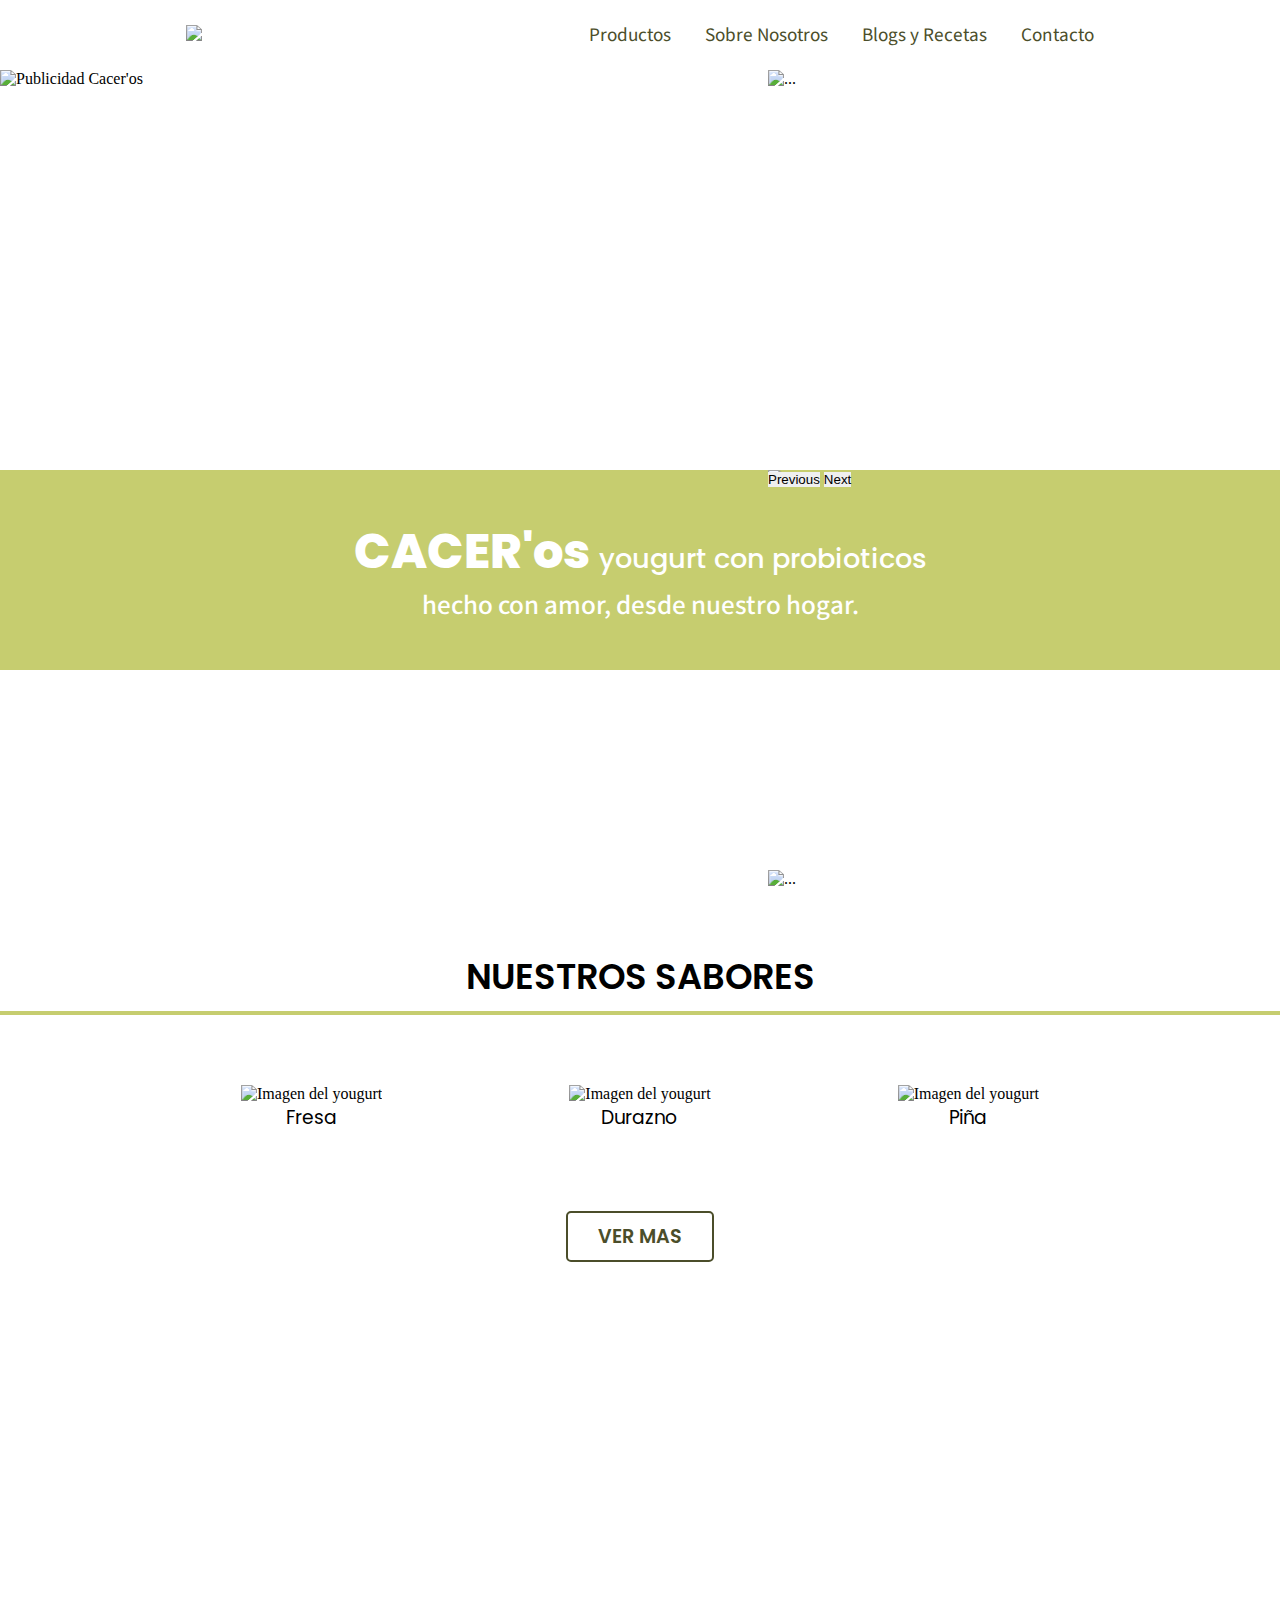
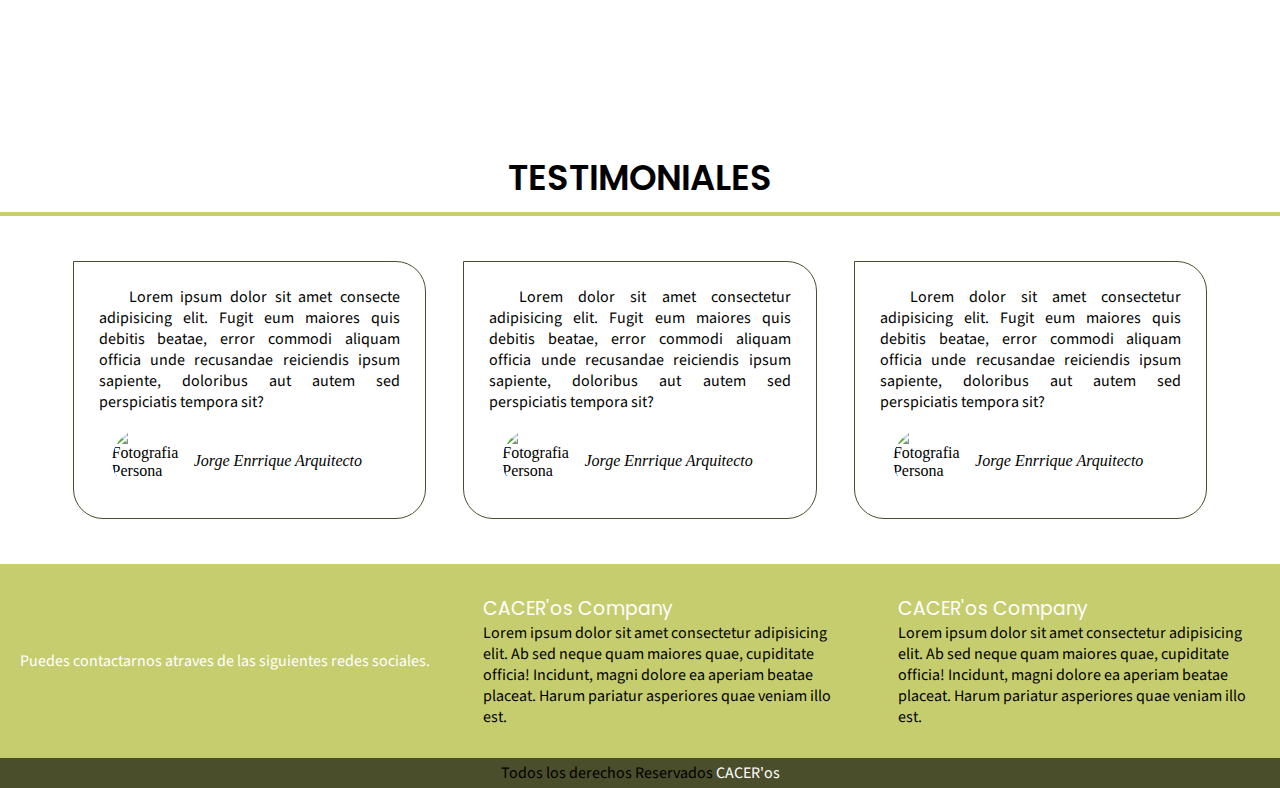
==== index.html @ 79ee0398 "Logo navegador google" ====
<!DOCTYPE html>
<html lang="en">
  <head>
    <meta charset="UTF-8" />
    <meta http-equiv="X-UA-Compatible" content="IE=edge" />
    <meta name="viewport" content="width=device-width, initial-scale=1.0" />
    <title>CACER'os</title>
    <link rel="shortcut icon" href="https://res.cloudinary.com/dahz5phaf/image/upload/v1678383815/Logo-peque%C3%B1o_ym9ly6.jpg" />
    <link rel="stylesheet" href="./css/styles.css" />
    <link
      href="https://cdn.jsdelivr.net/npm/bootstrap@5.3.0-alpha1/dist/css/bootstrap.min.css"
      rel="stylesheet"
      integrity="sha384-GLhlTQ8iRABdZLl6O3oVMWSktQOp6b7In1Zl3/Jr59b6EGGoI1aFkw7cmDA6j6gD"
      crossorigin="anonymous"
    />
  </head>
  <body>
    <div class="contenedor-total">
      <header class="navbar-contenedor">
        <div class="logo contenedor">
          <a href="/index.html"><img src="https://res.cloudinary.com/dahz5phaf/image/upload/v1678366861/Logo_Black_uasogm.png" /></a>
        </div>
        <div class="navbar contenedor">
          <nav>
            <!--Menu que se despliega horizontalmente-->
            <a href="./paginas/productos.html">Productos</a>
            <a href="./paginas/nosotros.html">Sobre Nosotros</a>
            <a href="./paginas/blog-recetas.html">Blogs y Recetas</a>
            <a href="#contacto">Contacto</a>
          </nav>
          <div class="hamburguesa">
            <!--Tres rayas que aparecen cuando la pantalla es menor a 768px-->
            <a href="#" id="menu_on">
              <span></span>
              <span></span>
              <span></span>
            </a>
          </div>
        </div>
      </header>
      <nav class="menu-lateral">
        <!--Menu que se despliega lateralmente al oprimir el menu de hamburguesa-->
        <ul>
          <li><a href="./paginas/productos.html">Productos</a></li>
          <li><a href="./paginas/nosotros.html">Sobre Nosotros</a></li>
          <li><a href="./paginas/blog-recetas.html">Blogs y Recetas</a></li>
          <li><a href="#contacto">Contacto</a></li>
        </ul>
      </nav>
      <!-- Esta por fuera para que se pueda hubicar detras del nav pero por encima del inicio -->
      <div class="inicio">
        <img src="https://res.cloudinary.com/dahz5phaf/image/upload/v1678370451/inici-img-1_c479tb.jpg" alt="Publicidad Cacer'os" />
        <div id="carouselExample" class="carousel slide">
          <div class="carousel-inner">
            <div class="carousel-item active">
              <img
                src="https://img.freepik.com/foto-gratis/tazon-granola-avena-yogur-mora-fresca-fresas-kiwi-menta-nueces-tablero-roca-negra-desayuno-saludable-copie-espacio-concepto-menu-desayuno-saludable_1150-45641.jpg"
                class="d-block w-100"
                alt="..."
              />
            </div>
            <div class="carousel-item">
              <img
                src="https://encrypted-tbn0.gstatic.com/images?q=tbn:ANd9GcQv_GWxetoHvzIK-EUEcLW_6fh8Q-e97J2COA&usqp=CAU"
                class="d-block w-100"
                alt="..."
              />
            </div>
            <div class="carousel-item">
              <img
                src="https://encrypted-tbn0.gstatic.com/images?q=tbn:ANd9GcSEeJstXxqxB_6m5NV0XXlMXWeISp_EiItJzA&usqp=CAU"
                class="d-block w-100"
                alt="..."
              />
            </div>
          </div>
          <button
            class="carousel-control-prev"
            type="button"
            data-bs-target="#carouselExample"
            data-bs-slide="prev"
          >
            <span class="carousel-control-prev-icon" aria-hidden="true"></span>
            <span class="visually-hidden">Previous</span>
          </button>
          <button
            class="carousel-control-next"
            type="button"
            data-bs-target="#carouselExample"
            data-bs-slide="next"
          >
            <span class="carousel-control-next-icon" aria-hidden="true"></span>
            <span class="visually-hidden">Next</span>
          </button>
        </div>
      </div>
      <div class="texto-inicio">
        <h1>CACER'os <span>Yougurt con Probioticos</span></h1>
        <p>Hecho con amor, desde nuestro hogar.</p>
      </div>
      <section class="frutos-secos">
        <h2>
          Diversos acompañantes para hacer de tu vida mucho mas saludable.
        </h2>
      </section>
      <main>
        <h2 class="subtitulo">Nuestros sabores</h2>
        <div class="contenedor">
          <div class="productos">
            <div class="producto">
              <img
                src="http://d2r9epyceweg5n.cloudfront.net/stores/001/151/835/products/77913376060291-2568a8a9c8d1c1858816524061590947-640-0.jpg"
                alt="Imagen del yougurt"
              />
              <h3>Fresa</h3>
            </div>
            <div class="producto">
              <img
                src="http://d2r9epyceweg5n.cloudfront.net/stores/001/151/835/products/77913376060291-2568a8a9c8d1c1858816524061590947-640-0.jpg"
                alt="Imagen del yougurt"
              />
              <h3>Durazno</h3>
            </div>
            <div class="producto">
              <img
                src="http://d2r9epyceweg5n.cloudfront.net/stores/001/151/835/products/77913376060291-2568a8a9c8d1c1858816524061590947-640-0.jpg"
                alt="Imagen del yougurt"
              />
              <h3>Piña</h3>
            </div>
          </div>
          <div class="centro">
            <button>
              <a href="#" class="boton">Ver mas</a>
            </button>
          </div>
        </div>
      </main>
      <section class="publicidad paralax">
        <div class="contenedor">
          <div class="contenido-publicidad">
            <h2>
              Diversos acompañantes para hacer de tu vida mucho mas saludable.
            </h2>
          </div>
        </div>
      </section>
      <section id="testimoniales">
        <h2 class="subtitulo">Testimoniales</h2>
        <div class="contenedor testimoniales">
          <div class="testimonial">
            <blockquote>
              <p>
                <span>Lorem </span>ipsum dolor sit amet consecte adipisicing
                elit. Fugit eum maiores quis debitis beatae, error commodi
                aliquam officia unde recusandae reiciendis ipsum sapiente,
                doloribus aut autem sed perspiciatis tempora sit?
              </p>
              <footer class="info-testimonial">
                <img
                  src="https://imagenes.elpais.com/resizer/GFEE5Y1FnIe7Z3RFG6XNO6XhhiU=/414x0/cloudfront-eu-central-1.images.arcpublishing.com/prisa/6TE7TL7D4YWZFV2TFRSGNGN6JE.jpg"
                  alt="Fotografia Persona"
                />
                <cite>Jorge Enrrique <span>Arquitecto</span></cite>
              </footer>
            </blockquote>
          </div>
          <!--Cierre del testimonial-->
          <div class="testimonial">
            <blockquote>
              <p>
                <span>Lorem </span> dolor sit amet consectetur adipisicing elit.
                Fugit eum maiores quis debitis beatae, error commodi aliquam
                officia unde recusandae reiciendis ipsum sapiente, doloribus aut
                autem sed perspiciatis tempora sit?
              </p>
              <footer class="info-testimonial">
                <img
                  src="https://imagenes.elpais.com/resizer/GFEE5Y1FnIe7Z3RFG6XNO6XhhiU=/414x0/cloudfront-eu-central-1.images.arcpublishing.com/prisa/6TE7TL7D4YWZFV2TFRSGNGN6JE.jpg"
                  alt="Fotografia Persona"
                />
                <cite>Jorge Enrrique <span>Arquitecto</span></cite>
              </footer>
            </blockquote>
          </div>
          <!--Cierre del testimonial-->
          <div class="testimonial">
            <blockquote>
              <p>
                <span>Lorem </span> dolor sit amet consectetur adipisicing elit.
                Fugit eum maiores quis debitis beatae, error commodi aliquam
                officia unde recusandae reiciendis ipsum sapiente, doloribus aut
                autem sed perspiciatis tempora sit?
              </p>
              <footer class="info-testimonial">
                <img
                  src="https://imagenes.elpais.com/resizer/GFEE5Y1FnIe7Z3RFG6XNO6XhhiU=/414x0/cloudfront-eu-central-1.images.arcpublishing.com/prisa/6TE7TL7D4YWZFV2TFRSGNGN6JE.jpg"
                  alt="Fotografia Persona"
                />
                <cite>Jorge Enrrique <span>Arquitecto</span></cite>
              </footer>
            </blockquote>
          </div>
          <!--Cierre del testimonial-->
        </div>
      </section>
      <footer id="contacto">
        <div class="contenedor-footer">
            <div class="contacto">
                <div class="texto-contacto">
                    <p>Puedes contactarnos atraves de las siguientes redes sociales.</p>
                </div>
                <div class="redes-sociales">
                    <div class="red-social">
                        <a href=""><i class="fa-brands fa-instagram"></i></a>
                    </div>
                    <div class="red-social correo">
                        <a href=""><i class="fa-regular fa-envelope"></i></a>
                    </div>
                    <div class="red-social whatssap">
                        <a href=""><i class="fa-brands fa-whatsapp"></i></a>
                    </div>
                    <div class="red-social facebook">
                        <a href=""><i class="fa-brands fa-facebook"></i></a>
                    </div>
                  </div>
            </div>
          <div class="texto">
            <h3>CACER'os Company</h3>
            <p>
              Lorem ipsum dolor sit amet consectetur adipisicing elit. Ab sed
              neque quam maiores quae, cupiditate officia! Incidunt, magni
              dolore ea aperiam beatae placeat. Harum pariatur asperiores quae
              veniam illo est.
            </p>
          </div>
          <div class="texto">
            <h3>CACER'os Company</h3>
            <p>
              Lorem ipsum dolor sit amet consectetur adipisicing elit. Ab sed
              neque quam maiores quae, cupiditate officia! Incidunt, magni
              dolore ea aperiam beatae placeat. Harum pariatur asperiores quae
              veniam illo est.
            </p>
          </div>
        </div>
      </footer>
      <div class="copyrigth">
        <p>
          Todos los derechos Reservados <span>CACER'os
            <i class="fa-regular fa-copyright"></i></span> 
        </p>
      </div>
    </div>
    <script
      src="https://kit.fontawesome.com/a4f9efcdf1.js"
      crossorigin="anonymous"
    ></script>
    <script
      src="https://cdn.jsdelivr.net/npm/bootstrap@5.3.0-alpha1/dist/js/bootstrap.bundle.min.js"
      integrity="sha384-w76AqPfDkMBDXo30jS1Sgez6pr3x5MlQ1ZAGC+nuZB+EYdgRZgiwxhTBTkF7CXvN"
      crossorigin="anonymous"
    ></script>
    <script src="./js/jquey.js"></script>
    <script src="./js/scripts.js"></script>
  </body>
</html>
---- css/styles.css ----
@import url("https://fonts.googleapis.com/css2?family=Lobster&family=Mada:wght@300;500;600&family=Poppins:wght@400;600;800&display=swap");
* {
  margin: 0;
  padding: 0;
  --principal: #C6CD6F;
  --terciario: #4B4E2A;
}
main {
  padding: 10px 0 30px 0;
}
section {
  padding: 10px 0 30px 0;
}
.contenedor-total {
  background-color: #ffffff;
  max-width: 1400px;
  margin: 0 auto;
}
h1 {
  font-family: "Poppins", sans-serif;
  font-weight: 800;
}
h2 {
  font-family: "Poppins", sans-serif;
  font-weight: 600;
}
h3 {
  font-family: "Poppins", sans-serif;
  font-weight: 400;
}
p {
  font-family: "Mada", sans-serif;
}
a {
  font-family: "Mada", sans-serif;
  font-size: 1.2rem;
}
ul,
li {
  Padding: 0;
  margin: 0;
  list-style: none;
}
button {
  background-color: none;
  border: none;
}
/* utilidades */
.contenedor {
  max-width: 73.25rem;
  margin: 0 auto;
}
@media only screen and (max-width: 768px) {
  .contenedor {
    margin: 0 20px;
  }
}
.subtitulo {
  display: flex;
  justify-content: center;
  font-size: 2.2rem;
  margin: 30px 0;
  border-bottom: 4px solid var(--principal);
  text-transform: uppercase;
  padding-bottom: 8px;
}
.boton {
  padding: 10px 30px;
  border: 2px solid var(--terciario);
  border-radius: 5px;
  background-color: #ffffff;
  font-family: "Poppins", sans-serif;
  text-transform: uppercase;
  font-weight: 600;
  text-decoration: none;
  color: var(--terciario);
  transition: all 0.25s ease;
}
.boton:hover {
  border-color: var(--principal);
  background-color: var(--principal);
  color: #ffffff;
  transition: all 0.25s ease;
}
.centro {
  display: flex;
  justify-content: center;
  padding: 30px;
}
/* Boton Hamburguesa */
.hamburguesa #menu_on {
  display: none;
  width: 30px;
  height: 20px;
  position: relative;
}
.hamburguesa #menu_on span {
  width: 100%;
  height: 4px;
  display: block;
  position: absolute;
  background: var(--terciario);
  transition: all 0.25s ease; /* Propiedades a animar | Tiempo | Tipo animación*/
  transform-origin: 0px 100%;
}
.hamburguesa #menu_on span:nth-child(2) {
  top: calc(50% - 2px);
}
.hamburguesa #menu_on span:nth-child(3) {
  bottom: 0;
}
.visible_menu span:nth-child(1) {
  transform: rotate(45deg) translate(-2px, 1px);
}
.visible_menu span:nth-child(2) {
  opacity: 0;
}
.visible_menu span:nth-child(3) {
  transform: rotate(-45deg) translate(-3px, 3px);
}
@media only screen and (max-width: 768px) {
  .hamburguesa #menu_on {
    display: inline-block;
  }
}
/* Menu lateral */
.menu-lateral {
  position: fixed;
  top: -200px; /* Escondemos nuestro menú con un valor negativo */
  bottom: 0;
  right: 0;
  width: 100%;
  height: 285px;
  padding: 85px 0 0 0;
  background: #ffffff;
  opacity: 0;
  transition: all 0.5s ease;
  font-size: 1.2em;
  overflow-y: auto;
  z-index: 1;
}
.menu-lateral ul {
    margin: 0;
    padding: 0;
}
.menu-lateral ul li a {
  margin-left: 0;
  display: block;
  text-decoration: none;
  padding: 10px 20px;
  border-bottom: 1px solid var(--terciario);
  transition: all ease 0.25s;
  color: var(--terciario);
  text-align: center;
}
.menu-lateral ul li:first-child {
  border-top: 1px solid var(--terciario);
}
.menu-lateral ul li a:hover {
  background-color: var(--principal);
  color: rgba(255, 255, 255, 1);
  border-bottom-color: var(--terciario);
}
.visible_menu .menu-lateral {
  top: 0;
  opacity: 1;
}
.visible_menu #content {
  transform: translatey(260px);
}
/* Header */
.navbar-contenedor {
  display: flex;
  justify-content: space-between;
  align-items: center;
  position: fixed;
  width: 100%;
  max-width: 1400px;
  height: 70px;
  background-color: #ffffff;
  z-index: 2;
  top: 0;
  left: auto;
}
.logo img {
  max-height: 40px;
}
.navbar a {
  position: relative;
  margin: 0 15px;
  color: var(--terciario);
  text-decoration: none;
  transition: color 0.3s ease-in-out;
}
.navbar a::before {
  content: "";
  position: absolute;
  top: 100%;
  width: 100%;
  height: 3px;
  background-color: var(--principal);
  transform: scaleX(0);
  transition: transform 0.3s ease-in-out;
}
.navbar a:hover::before {
  transform: scaleX(1);
}
.navbar a:last-child {
  margin-right: 0;
}
@media only screen and (max-width: 768px) {
  .navbar a {
    display: none;
  }
  .navbar a::before {
    width: 0%;
    height: 30px;
  }
}
/* Inicio */
.inicio {
  padding-top: 70px;
  width: 100%;
  height: 100%;
  display: flex;
  flex-direction: column;
  z-index: -1;
}
.inicio img{
  flex: 0 0 60%;
  max-height: 400px;
  object-fit: cover;
}
.inicio div {
  flex: 0 0 40%;
  height: 100%;
  object-fit: cover;
  background-position: center center;
}
.carousel-item {
    object-fit: cover;
}
@media only screen and (min-width: 1000px) {
  .inicio {
    flex-direction: row;
    height: 400px;
  }
  .inicio img {
    width: 100%;
  }
}
.texto-inicio {
  background-color: var(--principal);
  color: #ffffff;
  text-align: center;
  width: 100%;
  height: 200px;
  display: flex;
  flex-direction: column;
  align-items: center;
  justify-content: center;
}
.texto-inicio h1 {
  margin: 0;
  padding: 0;
  font-size: 3rem;
}
.texto-inicio h1 span,
.texto-inicio p {
  font-size: 1.7rem;
  font-weight: 500;
  margin: 0;
  padding: 0;
  text-transform: lowercase;
}
@media only screen and (max-width: 768px) {
  .texto-inicio h1 {
    font-size: 2.2rem;
  }
  .texto-inicio h1 span,
  .texto-inicio p {
    font-size: 1.2rem;
  }
}
/* Frutos secos */
.frutos-secos {
  background-image: url(https://res.cloudinary.com/dahz5phaf/image/upload/v1678303410/frutos-secos-oscuro_nupm2n.jpg);
  background-repeat: no-repeat;
  background-size: cover;
  height: 200px;
  width: 100%;
  display: flex;
  justify-content: center;
  align-items: center;
}
.frutos-secos h2 {
  padding: 0 20px;
  font-size: 2.3rem;
  text-align: center;
  color: #ffffff;
}
@media only screen and (max-width: 768px) {
  .frutos-secos h2 {
    font-size: 1.5rem;
  }
}
/* Productos */
.productos {
  display: flex;
  flex-wrap: wrap;
  justify-content: space-evenly;
  background-color: #ffffff;
  padding: 40px 0;
  margin: 20px 0;
}
.producto img {
  height: 250px;
  transition: all 0.3s ease;
}
.producto img:hover {
  height: 290px;
  transition: all 0.3s ease;
  cursor: pointer;
}
.producto h3 {
  text-align: center;
}
/* Parallax */
.paralax::before {
  width: 100%;
  height: 100%;
  position: absolute;
  top: 0;
  left: 0;
  background-repeat: no-repeat;
  background-size: cover;
  background-position: center center;
  background-attachment: fixed; /*Fija una imagen o fondo, el scroll se puede mover pero la imagen no se mueve de su posicion fija*/
  -webkit-filter: brightness(0.8);
  filter: brightness(0.7);
}
.publicidad {
  position: relative;
  height: 400px;
  width: auto;
  display: flex;
  justify-content: center;
  align-items: center;
  padding: 0 40px;
}
.publicidad::before {
  content: "";
  background-image: url(https://www.runtastic.com/blog/wp-content/uploads/2021/05/rfto_blog_streak-running_thumbnail_1200x800-1024x683.jpg.webp);
}
.contenido-publicidad {
  position: relative;
  padding: 20px 0;
  width: 100%;
}
.contenido-publicidad h2{
  width: 100%;
  text-align: center;
  color: #ffffff;
  text-transform: uppercase;
  font-size: 2.3rem;
  transition: all .3s ease;
}
.contenido-publicidad h2:hover{
    padding: 30px;
    font-size: 2.6rem;
    font-weight: 600;
    transition: all .3s ease;
}
@media only screen and (max-width: 768px){
    .publicidad{
        height: 300px;
    }
    .contenido-publicidad h2{
        font-size: 1.5rem;
    }
    .contenido-publicidad h2:hover{
        font-size: 1.8rem;
    }
  }
/* Testimoniales */
.testimoniales {
    display: flex;
    flex-wrap: wrap;
    justify-content: center;
}
.testimonial {
    width: 30%;
    min-width: 330px;
    border: 1px solid var(--terciario);
    border-radius: 0 30px 30px 30px;
    margin: 15px auto;
    transition: all .3s ease;
    display: flex;
    flex-direction: column;
    align-items: center;
}
.testimonial:hover {
    background-color: var(--terciario);
    color: #ffffff;
    transition: all .3s ease;
}
.testimonial blockquote {
    padding: 25px;
    text-align: justify;
}
.testimonial blockquote p span{
    padding-left: 30px;
}
.testimonial img{
    border-radius: 50%;
    width: 25%;
    height: 65px;
}
.info-testimonial{
    padding: 15px 25px 0 0;
    display: flex;
    align-items: center;
    justify-content: space-evenly;
}
/* Footer */
.contenedor-footer {
    display: flex;
    justify-content: space-between;
    align-items: center;
    width: 100%;
    background-color: var(--principal);
    padding: 30px 0;
}
.contacto {
    display: block;
    padding: 20px;
}
.texto-contacto {
    text-align: center;
    color: #ffffff;
}
.contenedor-footer .redes-sociales{
    flex: 0 0 30%;
}
.contenedor-footer .texto {
    flex: 0 0 30%;
    max-width: 350px;
    display: flex;
    flex-direction: column;
    margin: 0 auto;
    padding: 0 10px;
}
.redes-sociales{
    display: flex;
    justify-content: space-evenly;
    align-items: center;
}
@media only screen and (max-width: 768px){
    .contenedor-footer {
        display: block;
    }
}
.red-social a {
    color: #ffffff;
    border-radius: 50%;
    font-size: 30px;
    transition: all .3s ease;
}
.red-social a:hover{
    transition: all .3s ease;
    background-color: #ffffff;
    padding: 10px;
    color: var(--terciario);
}
.texto h3 {
    color: #ffffff;
}
.copyrigth{
    display: flex;
    justify-content: center;
    align-items: center;
    height: 30px;
    background-color: var(--terciario);
}
.copyrigth p{
    margin: auto;
}
.copyrigth p span{
    color: #ffffff;
}

/* Otras paginas */

/* Productos */
.carrousel-pequeño {
  margin-top: 70px;
  height: auto;
  max-height: 350px;
}
.carrousel-pequeño .carousel-item{
  top: -80px;
}
@media only screen and (max-width: 768px){
  .carrousel-pequeño .carousel-item{
    top: 0px;
  }
}
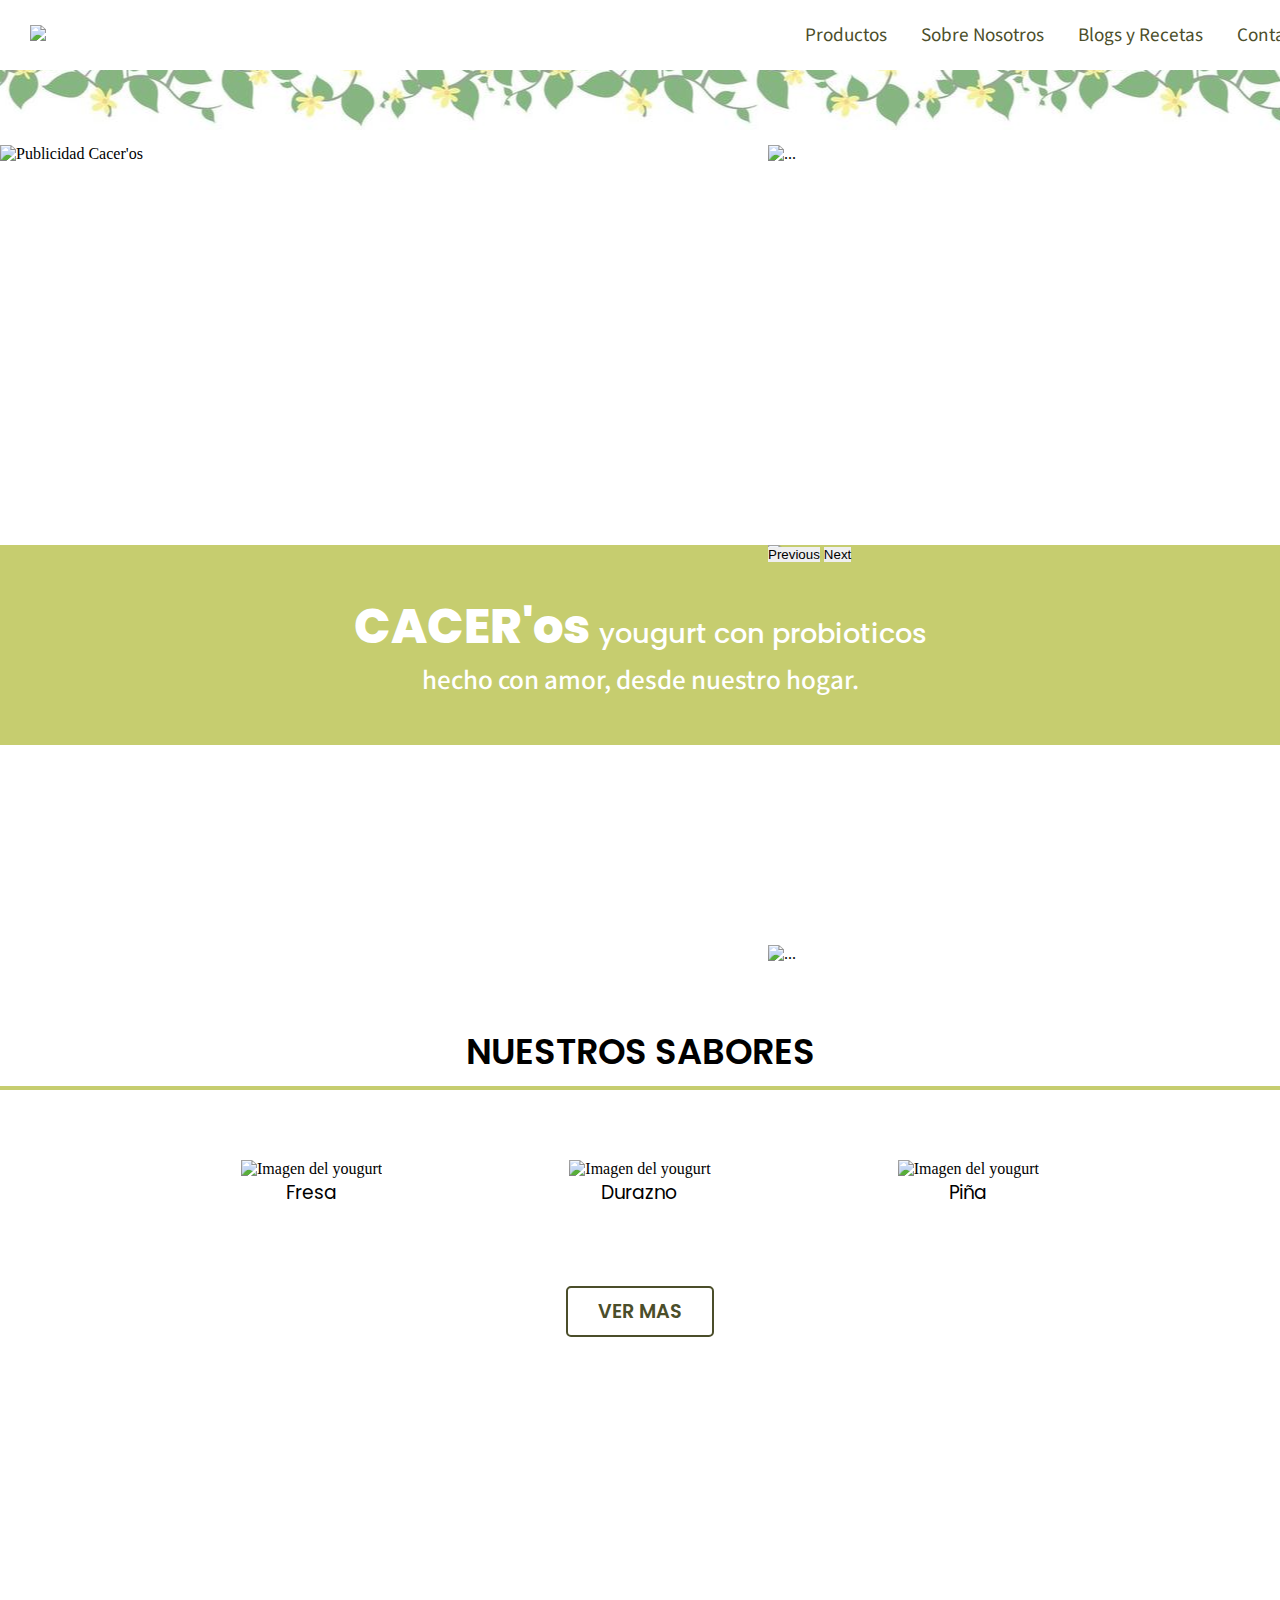
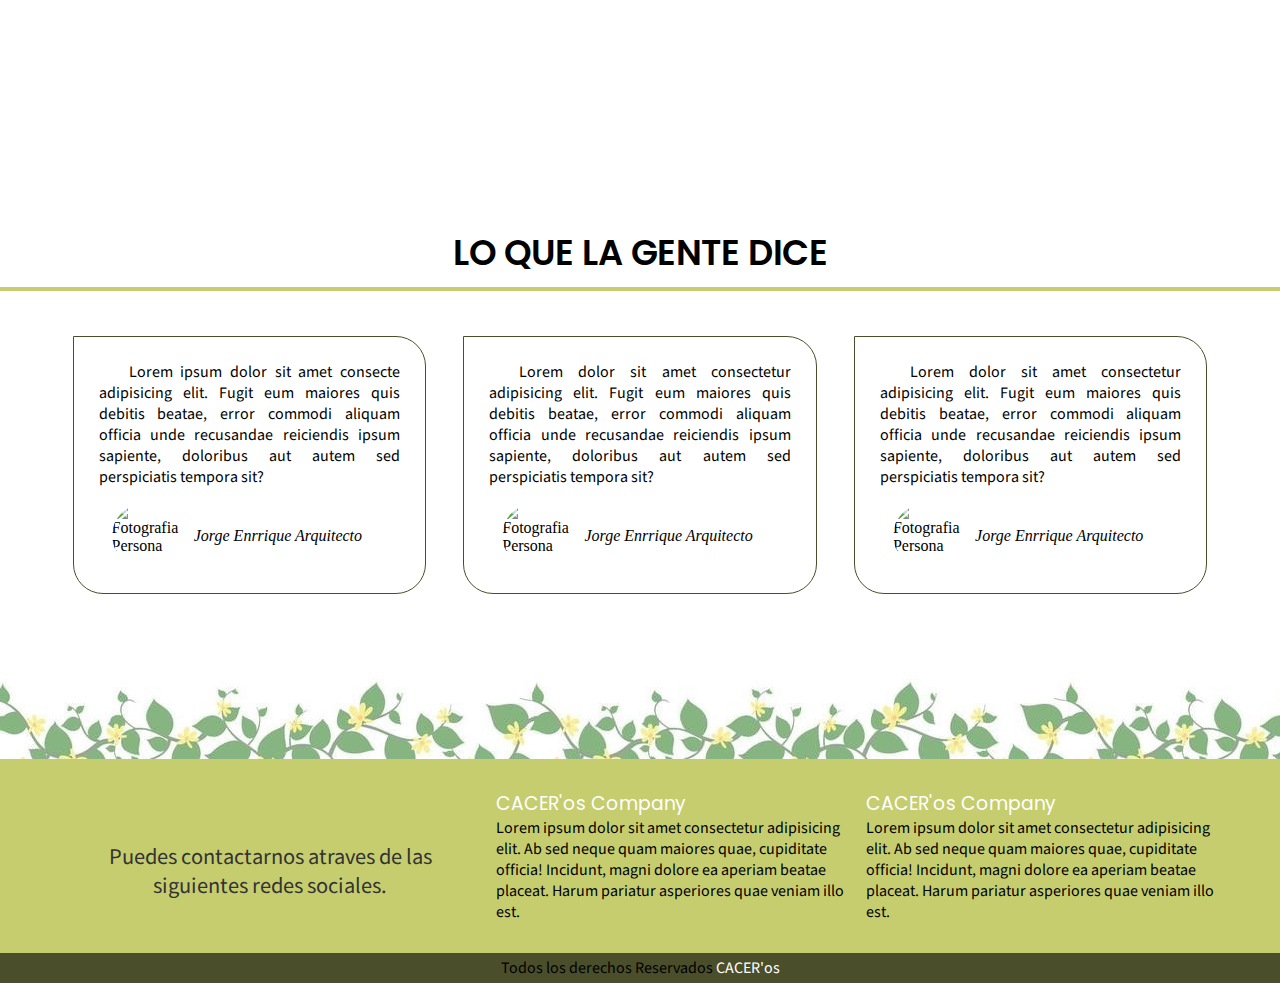
==== commit c29c6cff: "Div de inicio y fin de paginas" ====
--- a/index.html
+++ b/index.html
@@ -5,7 +5,10 @@
     <meta http-equiv="X-UA-Compatible" content="IE=edge" />
     <meta name="viewport" content="width=device-width, initial-scale=1.0" />
     <title>CACER'os</title>
-    <link rel="shortcut icon" href="https://res.cloudinary.com/dahz5phaf/image/upload/v1678383815/Logo-peque%C3%B1o_ym9ly6.jpg" />
+    <link
+      rel="shortcut icon"
+      href="https://res.cloudinary.com/dahz5phaf/image/upload/v1678383815/Logo-peque%C3%B1o_ym9ly6.jpg"
+    />
     <link rel="stylesheet" href="./css/styles.css" />
     <link
       href="https://cdn.jsdelivr.net/npm/bootstrap@5.3.0-alpha1/dist/css/bootstrap.min.css"
@@ -16,17 +19,22 @@
   </head>
   <body>
     <div class="contenedor-total">
-      <header class="navbar-contenedor">
-        <div class="logo contenedor">
-          <a href="/index.html"><img src="https://res.cloudinary.com/dahz5phaf/image/upload/v1678366861/Logo_Black_uasogm.png" /></a>
-        </div>
-        <div class="navbar contenedor">
+      
+      <header class="navbar-contenedor contenedor">
+        
+        <div class="logo">
+          <a href="/index.html"
+            ><img
+              src="https://res.cloudinary.com/dahz5phaf/image/upload/v1678366861/Logo_Black_uasogm.png"
+          /></a>
+        </div>
+        <div class="navbar">
           <nav>
             <!--Menu que se despliega horizontalmente-->
             <a href="./paginas/productos.html">Productos</a>
             <a href="./paginas/nosotros.html">Sobre Nosotros</a>
             <a href="./paginas/blog-recetas.html">Blogs y Recetas</a>
-            <a href="#contacto">Contacto</a>
+            <a href="../paginas/contacto.html">Contacto</a>
           </nav>
           <div class="hamburguesa">
             <!--Tres rayas que aparecen cuando la pantalla es menor a 768px-->
@@ -38,18 +46,22 @@
           </div>
         </div>
       </header>
+      <div class="inicio-paginas principal"></div>
       <nav class="menu-lateral">
         <!--Menu que se despliega lateralmente al oprimir el menu de hamburguesa-->
         <ul>
           <li><a href="./paginas/productos.html">Productos</a></li>
           <li><a href="./paginas/nosotros.html">Sobre Nosotros</a></li>
           <li><a href="./paginas/blog-recetas.html">Blogs y Recetas</a></li>
-          <li><a href="#contacto">Contacto</a></li>
+          <li><a href="../paginas/contacto.html">Contacto</a></li>
         </ul>
       </nav>
       <!-- Esta por fuera para que se pueda hubicar detras del nav pero por encima del inicio -->
       <div class="inicio">
-        <img src="https://res.cloudinary.com/dahz5phaf/image/upload/v1678370451/inici-img-1_c479tb.jpg" alt="Publicidad Cacer'os" />
+        <img
+          src="https://res.cloudinary.com/dahz5phaf/image/upload/v1678370451/inici-img-1_c479tb.jpg"
+          alt="Publicidad Cacer'os"
+        />
         <div id="carouselExample" class="carousel slide">
           <div class="carousel-inner">
             <div class="carousel-item active">
@@ -99,7 +111,7 @@
         <p>Hecho con amor, desde nuestro hogar.</p>
       </div>
       <section class="frutos-secos">
-        <h2>
+        <h2 class="contenedor">
           Diversos acompañantes para hacer de tu vida mucho mas saludable.
         </h2>
       </section>
@@ -146,7 +158,7 @@
         </div>
       </section>
       <section id="testimoniales">
-        <h2 class="subtitulo">Testimoniales</h2>
+        <h2 class="subtitulo">Lo que la gente dice</h2>
         <div class="contenedor testimoniales">
           <div class="testimonial">
             <blockquote>
@@ -204,27 +216,30 @@
           <!--Cierre del testimonial-->
         </div>
       </section>
-      <footer id="contacto">
-        <div class="contenedor-footer">
-            <div class="contacto">
-                <div class="texto-contacto">
-                    <p>Puedes contactarnos atraves de las siguientes redes sociales.</p>
-                </div>
-                <div class="redes-sociales">
-                    <div class="red-social">
-                        <a href=""><i class="fa-brands fa-instagram"></i></a>
-                    </div>
-                    <div class="red-social correo">
-                        <a href=""><i class="fa-regular fa-envelope"></i></a>
-                    </div>
-                    <div class="red-social whatssap">
-                        <a href=""><i class="fa-brands fa-whatsapp"></i></a>
-                    </div>
-                    <div class="red-social facebook">
-                        <a href=""><i class="fa-brands fa-facebook"></i></a>
-                    </div>
-                  </div>
-            </div>
+      <div class="final-paginas"></div>
+      <footer id="contacto" class="footer-principal">
+        <div class="contenedor-footer contenedor">
+          <div class="contacto">
+            <div class="texto-contacto">
+              <p>
+                Puedes contactarnos atraves de las siguientes redes sociales.
+              </p>
+            </div>
+            <div class="redes-sociales">
+              <div class="red-social correo">
+                <a href=""><i class="fa-regular fa-envelope"></i></a>
+              </div>
+              <div class="red-social whatssap">
+                <a href=""><i class="fa-brands fa-whatsapp"></i></a>
+              </div>
+              <div class="red-social">
+                <a href=""><i class="fa-brands fa-instagram"></i></a>
+              </div>
+              <div class="red-social facebook">
+                <a href=""><i class="fa-brands fa-facebook"></i></a>
+              </div>
+            </div>
+          </div>
           <div class="texto">
             <h3>CACER'os Company</h3>
             <p>
@@ -247,8 +262,8 @@
       </footer>
       <div class="copyrigth">
         <p>
-          Todos los derechos Reservados <span>CACER'os
-            <i class="fa-regular fa-copyright"></i></span> 
+          Todos los derechos Reservados
+          <span>CACER'os <i class="fa-regular fa-copyright"></i></span>
         </p>
       </div>
     </div>
--- a/css/styles.css
+++ b/css/styles.css
@@ -3,6 +3,7 @@
   margin: 0;
   padding: 0;
   --principal: #C6CD6F;
+  --secundario: #ebecd6;
   --terciario: #4B4E2A;
 }
 main {
@@ -49,11 +50,6 @@
 .contenedor {
   max-width: 73.25rem;
   margin: 0 auto;
-}
-@media only screen and (max-width: 768px) {
-  .contenedor {
-    margin: 0 20px;
-  }
 }
 .subtitulo {
   display: flex;
@@ -87,6 +83,19 @@
   justify-content: center;
   padding: 30px;
 }
+.inicio-paginas{
+  background-image: url(../img/paginas/green.jpg);
+  height: 120px;
+  background-position: center center;
+  margin-bottom: 15px;
+}
+.inicio-paginas.principal {
+  margin-top: 10px;
+}
+.final-paginas{
+  background-image: url(../img/paginas/green-girada.jpg);
+  height: 120px;
+}
 /* Boton Hamburguesa */
 .hamburguesa #menu_on {
   display: none;
@@ -181,6 +190,7 @@
   z-index: 2;
   top: 0;
   left: auto;
+  padding: 0 30px;
 }
 .logo img {
   max-height: 40px;
@@ -219,7 +229,6 @@
 }
 /* Inicio */
 .inicio {
-  padding-top: 70px;
   width: 100%;
   height: 100%;
   display: flex;
@@ -423,12 +432,14 @@
     justify-content: space-evenly;
 }
 /* Footer */
+.footer-principal {
+  background-color: var(--principal);
+}
 .contenedor-footer {
     display: flex;
     justify-content: space-between;
     align-items: center;
     width: 100%;
-    background-color: var(--principal);
     padding: 30px 0;
 }
 .contacto {
@@ -492,16 +503,69 @@
 /* Otras paginas */
 
 /* Productos */
-.carrousel-pequeño {
-  margin-top: 70px;
+.carousel-inner{
   height: auto;
-  max-height: 350px;
-}
-.carrousel-pequeño .carousel-item{
-  top: -80px;
+  max-height: 550px;
 }
 @media only screen and (max-width: 768px){
   .carrousel-pequeño .carousel-item{
     top: 0px;
   }
+}
+/* Contacto */
+.contenedor-form {
+  max-width: 800px;
+  padding: 0 50px;
+}
+.contacto legend {
+  padding: 0 2rem;
+  font-size: 2.5rem;
+  font-weight: 500;
+  color: #585858;
+}
+
+.contacto p {
+  font-size: 1.4rem;
+  color: #333333;
+  margin: 0;
+}
+.contacto p:last-of-type {
+  margin-top: 2rem;
+}
+
+label {
+  display: block;
+  text-transform: uppercase;
+}
+
+input:not([type="submit"]),
+select,
+textarea {
+  padding: 1rem;
+  display: block;
+  width: 100%;
+  background-color: var(--secundario);
+  margin-bottom: 2rem;
+  border: none;
+  border-radius: 1rem;
+  }
+
+input[type="radio"]{
+  margin: 0;
+}
+
+.forma-contacto {
+  display: flex;
+  justify-content: space-between;
+  align-items: center;
+  max-width: 30rem;
+}
+
+.forma-contacto label {
+  width: 100%;
+}
+
+select {
+  --webkit-appearance: none;
+  appearance: none ;
 }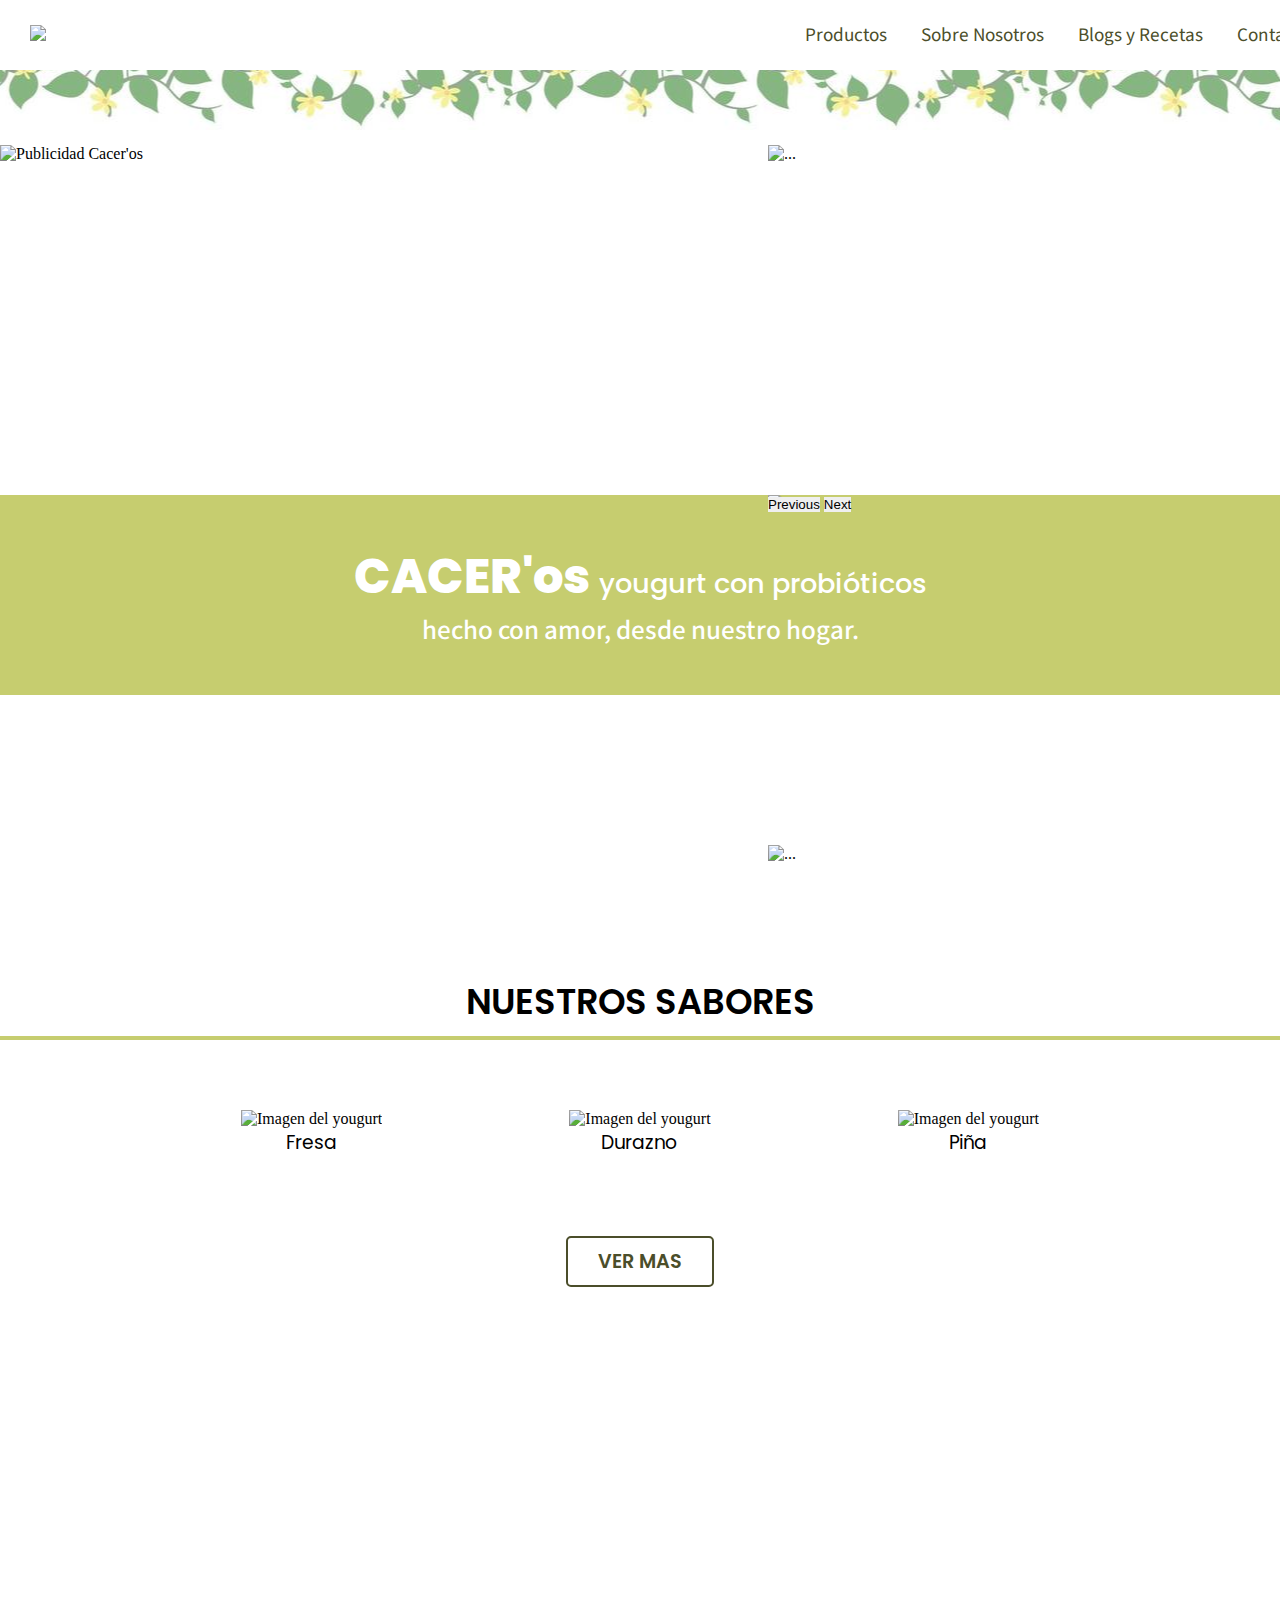
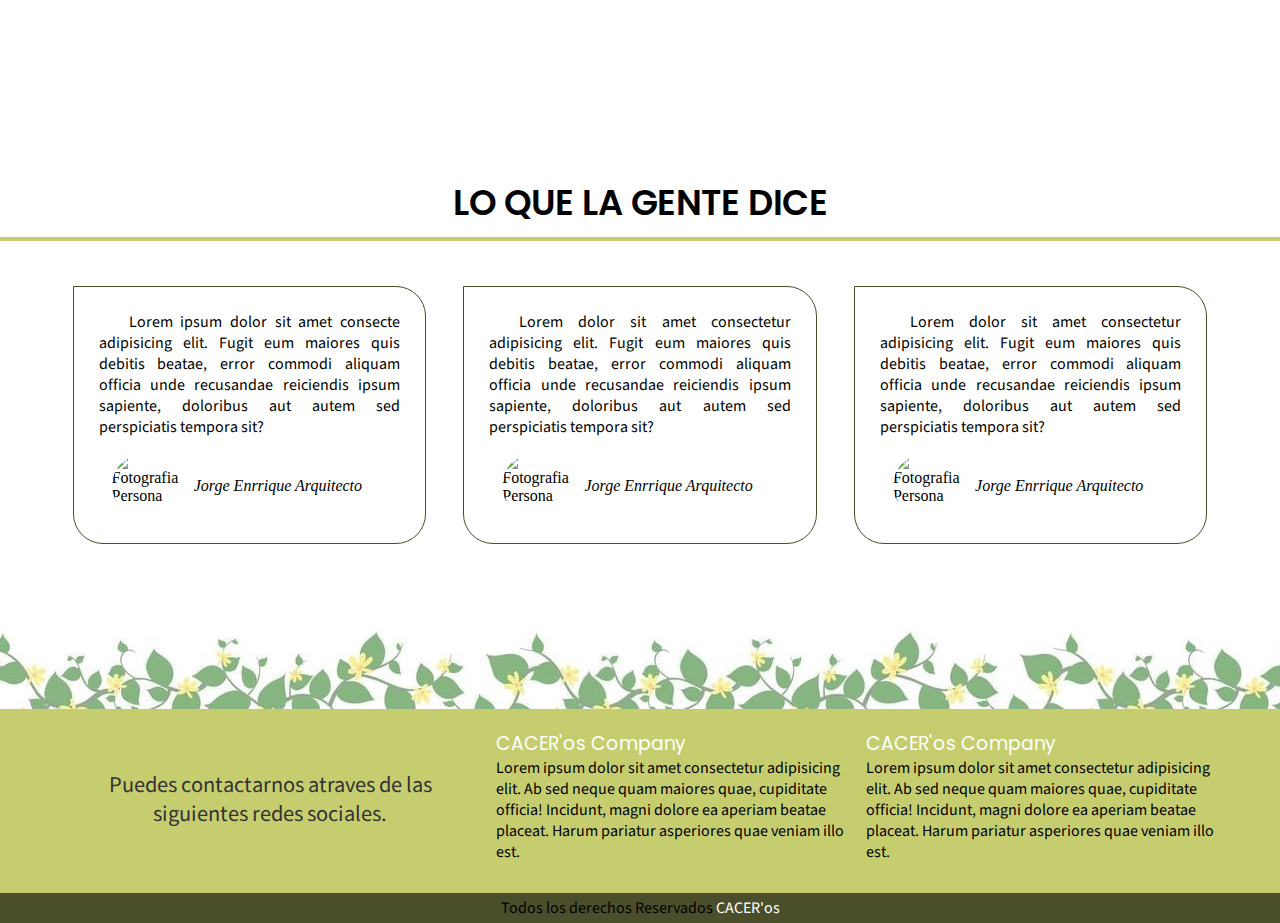
==== commit 1256c96e: "Bolg y recetas primeros pasos" ====
--- a/index.html
+++ b/index.html
@@ -107,12 +107,12 @@
         </div>
       </div>
       <div class="texto-inicio">
-        <h1>CACER'os <span>Yougurt con Probioticos</span></h1>
+        <h1>CACER'os <span>Yougurt con Probióticos</span></h1>
         <p>Hecho con amor, desde nuestro hogar.</p>
       </div>
       <section class="frutos-secos">
         <h2 class="contenedor">
-          Diversos acompañantes para hacer de tu vida mucho mas saludable.
+          Diversos acompañantes para hacer tu vida mucho mas saludable.
         </h2>
       </section>
       <main>
--- a/css/styles.css
+++ b/css/styles.css
@@ -5,6 +5,7 @@
   --principal: #C6CD6F;
   --secundario: #ebecd6;
   --terciario: #4B4E2A;
+  --secundarioLetras: #585858;
 }
 main {
   padding: 10px 0 30px 0;
@@ -252,7 +253,7 @@
 @media only screen and (min-width: 1000px) {
   .inicio {
     flex-direction: row;
-    height: 400px;
+    height: 350px;
   }
   .inicio img {
     width: 100%;
@@ -440,7 +441,7 @@
     justify-content: space-between;
     align-items: center;
     width: 100%;
-    padding: 30px 0;
+    padding: 0 0 30px 0;
 }
 .contacto {
     display: block;
@@ -458,13 +459,20 @@
     max-width: 350px;
     display: flex;
     flex-direction: column;
+    margin: 20px auto 0 auto;
+    padding: 0 10px;
+}
+@media only screen and (max-width: 768px){
+  .contenedor-footer .texto {
     margin: 0 auto;
-    padding: 0 10px;
+  }
 }
 .redes-sociales{
     display: flex;
     justify-content: space-evenly;
     align-items: center;
+    margin: 5px auto 0 auto;
+    max-width: 330px;
 }
 @media only screen and (max-width: 768px){
     .contenedor-footer {
@@ -505,12 +513,53 @@
 /* Productos */
 .carousel-inner{
   height: auto;
-  max-height: 550px;
+  max-height: 400px;
 }
 @media only screen and (max-width: 768px){
   .carrousel-pequeño .carousel-item{
     top: 0px;
   }
+}
+.carousel-item img{
+  height: 100%;
+}
+/* blog */
+.blog {
+  margin: 0 auto;
+  max-width: 600px;
+}
+.entrada-blog {
+  display: flex;
+  justify-content: space-between;
+  margin-bottom: 2rem;
+}
+.entrada-blog:last-of-type {
+  margin-bottom: 0;
+}
+.entrada-blog .imagen{
+  flex-basis: 40%;
+}
+.entrada-blog .texto-entrada {
+  flex-basis: calc(60% - 3rem);
+}
+.entrada-blog .texto-entrada A {
+  text-decoration: none;
+}
+.entrada-blog .texto-entrada h4 {
+  color: var(--secundarioLetras);
+  margin: 0;
+  line-height: 1.4;
+}
+.texto-entrada h4::after {
+  content: '';
+  display: block;
+  width: 15rem;
+  height: .4rem;
+  background-color: var(--principal);
+  margin-top: 1rem;
+}
+.texto-entrada span {
+  color: #e08709;
 }
 /* Contacto */
 .contenedor-form {
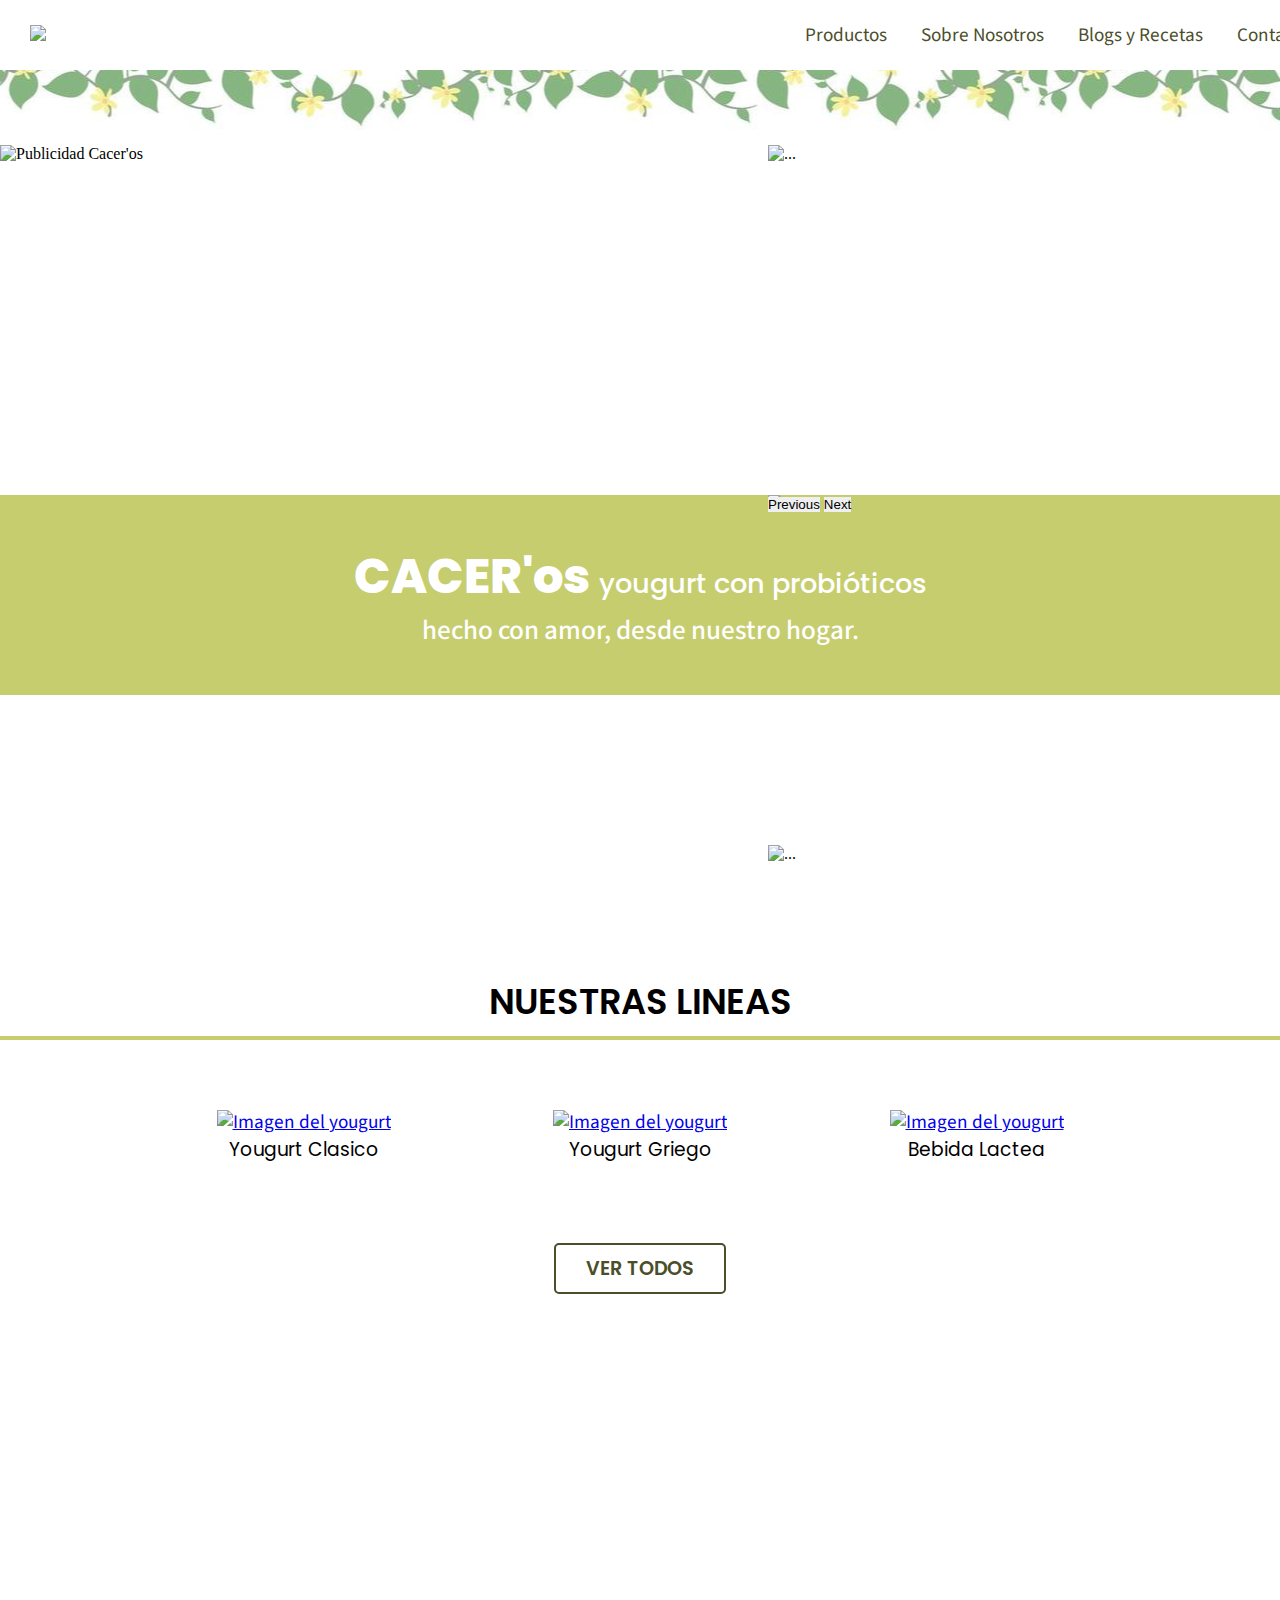
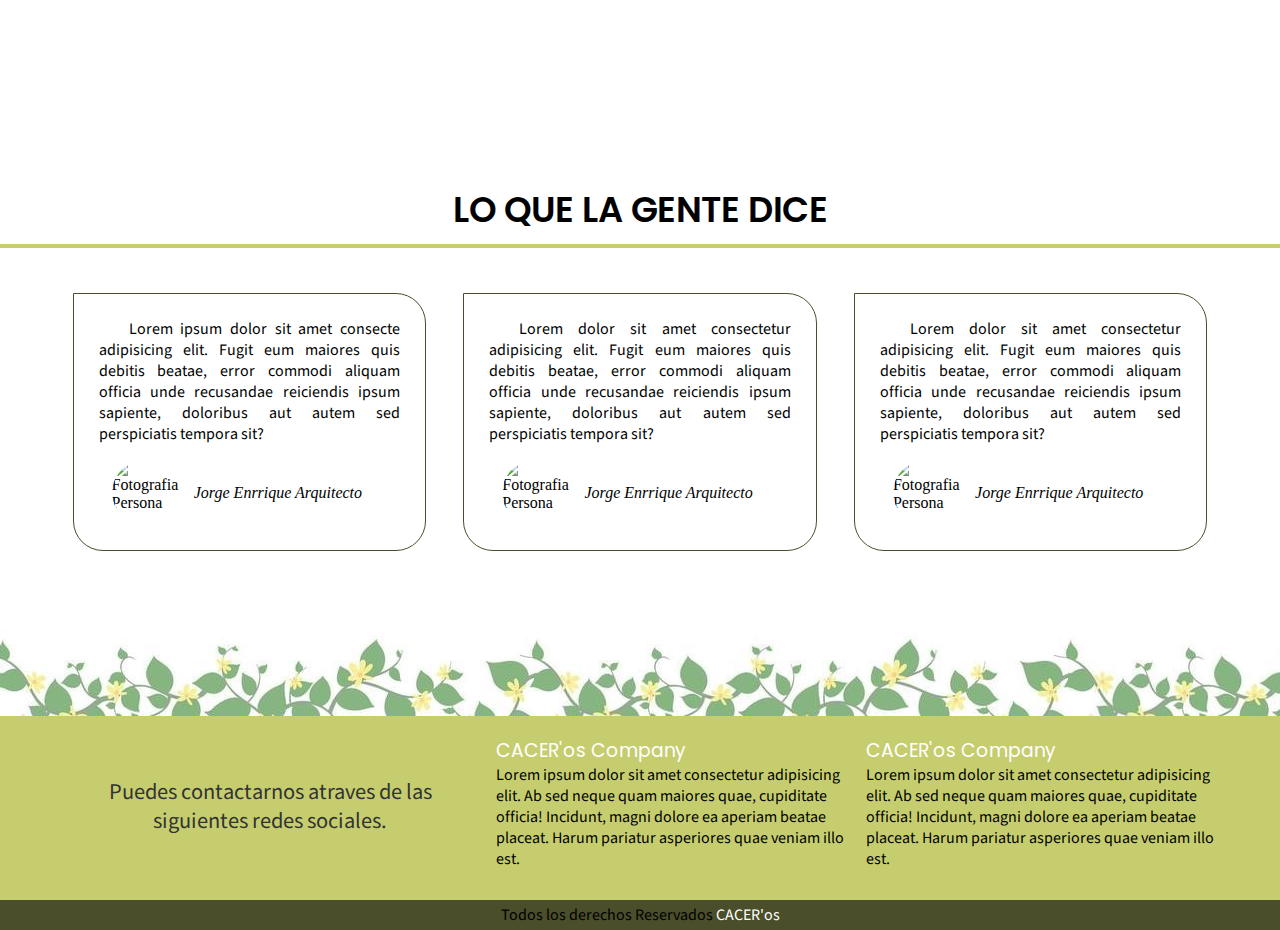
==== commit 97ea0e86: "Productos, modficacion de estructura para comprar" ====
--- a/index.html
+++ b/index.html
@@ -7,7 +7,7 @@
     <title>CACER'os</title>
     <link
       rel="shortcut icon"
-      href="https://res.cloudinary.com/dahz5phaf/image/upload/v1678383815/Logo-peque%C3%B1o_ym9ly6.jpg"
+      href="https://res.cloudinary.com/dahz5phaf/image/upload/v1678716965/Logo-peque%C3%B1o_ym9ly6_vn3rig.png"
     />
     <link rel="stylesheet" href="./css/styles.css" />
     <link
@@ -19,9 +19,7 @@
   </head>
   <body>
     <div class="contenedor-total">
-      
       <header class="navbar-contenedor contenedor">
-        
         <div class="logo">
           <a href="/index.html"
             ><img
@@ -53,7 +51,7 @@
           <li><a href="./paginas/productos.html">Productos</a></li>
           <li><a href="./paginas/nosotros.html">Sobre Nosotros</a></li>
           <li><a href="./paginas/blog-recetas.html">Blogs y Recetas</a></li>
-          <li><a href="../paginas/contacto.html">Contacto</a></li>
+          <li><a href="./paginas/contacto.html">Contacto</a></li>
         </ul>
       </nav>
       <!-- Esta por fuera para que se pueda hubicar detras del nav pero por encima del inicio -->
@@ -116,34 +114,40 @@
         </h2>
       </section>
       <main>
-        <h2 class="subtitulo">Nuestros sabores</h2>
+        <h2 class="subtitulo">Nuestras Lineas</h2>
         <div class="contenedor">
           <div class="productos">
             <div class="producto">
-              <img
-                src="http://d2r9epyceweg5n.cloudfront.net/stores/001/151/835/products/77913376060291-2568a8a9c8d1c1858816524061590947-640-0.jpg"
-                alt="Imagen del yougurt"
-              />
-              <h3>Fresa</h3>
+              <a href="./paginas/producto.html">
+                <img
+                  src="https://www.gloria.com.pe/uploads/products/lacteos/2022092816643925731.jpg"
+                  alt="Imagen del yougurt"
+                />
+              </a>
+              <h3>Yougurt Clasico</h3>
             </div>
             <div class="producto">
-              <img
-                src="http://d2r9epyceweg5n.cloudfront.net/stores/001/151/835/products/77913376060291-2568a8a9c8d1c1858816524061590947-640-0.jpg"
-                alt="Imagen del yougurt"
-              />
-              <h3>Durazno</h3>
+              <a href="./paginas/producto.html">
+                <img
+                  src="http://d2r9epyceweg5n.cloudfront.net/stores/001/151/835/products/77913376060291-2568a8a9c8d1c1858816524061590947-640-0.jpg"
+                  alt="Imagen del yougurt"
+                />
+              </a>
+              <h3>Yougurt Griego</h3>
             </div>
             <div class="producto">
-              <img
-                src="http://d2r9epyceweg5n.cloudfront.net/stores/001/151/835/products/77913376060291-2568a8a9c8d1c1858816524061590947-640-0.jpg"
-                alt="Imagen del yougurt"
-              />
-              <h3>Piña</h3>
+              <a href="./paginas/producto.html">
+                <img
+                  src="https://encrypted-tbn0.gstatic.com/images?q=tbn:ANd9GcQEm_VDQoSFWuUSd3Wnha-8bcnyaXxTUZlXs2x_pEMasO7JRVbJ-vycZDR-S6_HtxmKRT4&usqp=CAU"
+                  alt="Imagen del yougurt"
+                />
+              </a>
+              <h3>Bebida Lactea</h3>
             </div>
           </div>
           <div class="centro">
             <button>
-              <a href="#" class="boton">Ver mas</a>
+              <a href="./paginas/productos.html" class="boton">Ver Todos</a>
             </button>
           </div>
         </div>
@@ -230,7 +234,11 @@
                 <a href=""><i class="fa-regular fa-envelope"></i></a>
               </div>
               <div class="red-social whatssap">
-                <a href=""><i class="fa-brands fa-whatsapp"></i></a>
+                <a
+                  target="_blank"
+                  href="https://api.whatsapp.com/send?phone=+573008559985&text=Buenas tardes me gustaria hacer un pedido"
+                  ><i class="fa-brands fa-whatsapp"></i
+                ></a>
               </div>
               <div class="red-social">
                 <a href=""><i class="fa-brands fa-instagram"></i></a>
--- a/css/styles.css
+++ b/css/styles.css
@@ -6,6 +6,7 @@
   --secundario: #ebecd6;
   --terciario: #4B4E2A;
   --secundarioLetras: #585858;
+  --terciarioLetras: #e08709;
 }
 main {
   padding: 10px 0 30px 0;
@@ -59,7 +60,8 @@
   margin: 30px 0;
   border-bottom: 4px solid var(--principal);
   text-transform: uppercase;
-  padding-bottom: 8px;
+  text-align: center;
+  padding: 0 20px 8px 20px;
 }
 .boton {
   padding: 10px 30px;
@@ -79,6 +81,14 @@
   color: #ffffff;
   transition: all 0.25s ease;
 }
+.boton-centrado {
+  display: flex;
+}
+.botones {
+  display: flex;
+  justify-content: space-between;
+  margin-top: 20px;
+}
 .centro {
   display: flex;
   justify-content: center;
@@ -96,6 +106,15 @@
 .final-paginas{
   background-image: url(../img/paginas/green-girada.jpg);
   height: 120px;
+}
+.precio {
+  font-size: 1.2rem;
+}
+.precio.grande{
+  font-size: 1.4rem;
+} 
+.precio span {
+  color: var(--terciarioLetras);
 }
 /* Boton Hamburguesa */
 .hamburguesa #menu_on {
@@ -322,6 +341,16 @@
   background-color: #ffffff;
   padding: 40px 0;
   margin: 20px 0;
+}
+.producto {
+  display: flex;
+  flex-direction: column;
+  align-items: center;
+  transition: all .3s ease;
+}
+.producto:hover {
+  color: var(--principal);
+  transition: all .3s ease;
 }
 .producto img {
   height: 250px;
@@ -507,9 +536,7 @@
 .copyrigth p span{
     color: #ffffff;
 }
-
 /* Otras paginas */
-
 /* Productos */
 .carousel-inner{
   height: auto;
@@ -522,22 +549,115 @@
 }
 .carousel-item img{
   height: 100%;
+  object-fit: cover;
+  min-height: 400px;
+}
+.barra-buscadora {
+  display: flex;
+  justify-content: center;
+  align-items: center;
+  gap: 23px;
+  flex-wrap: wrap;
+}
+#search {
+  margin: auto;
+}
+.barra{
+  display: flex;
+  min-width: 250px;
+}
+.barra-buscadora button:only-of-type{
+  height: auto;
+}
+.product-list {
+  display: flex;
+  justify-content: space-evenly;
+  align-items: center;
+  margin: 10px;
+  padding: 20px 15px;
+  gap: 15px;
+  flex-wrap: wrap;
+}
+.product-list .product {
+  display: flex;
+  flex-direction: column;
+  align-items: center;
+  justify-content: center;
+  transition: all .3s ease;
+}
+.product:hover {
+  scale: 1.08;
+  transition: all .3s ease;
+}
+.product img{
+  max-height: 250px;
+}
+.product h3 {
+  max-width: 300px;
+  text-align: center;
+  font-size: 1.2rem;
+}
+.product {
+  display: block;
+  margin-bottom: 20px;
+}
+.product[style*="none"] {
+  display: none;
+}
+/* Pagina de producto (individual) */
+.info-producto-principal {
+  display: flex;
+  justify-content: center;
+  align-items: center;
+}
+.info-producto-principal img {
+  flex-basis: 50%;
+  min-width: 200px;
+}
+.info-producto-principal .texto-producto{
+  flex-basis: calc(50% - 3rem);
+}
+@media only screen and (max-width:768px){
+  .info-producto-principal {
+    flex-direction: column;
+    margin: 0 30px;
+  }
+  .info-producto-principal img{
+    max-height: 430px;
+  }
+  .texto-producto {
+    text-align: center;
+  }
 }
 /* blog */
 .blog {
   margin: 0 auto;
-  max-width: 600px;
+  max-width: 650px;
 }
 .entrada-blog {
   display: flex;
   justify-content: space-between;
+  align-items: center;
   margin-bottom: 2rem;
+  border: 1px solid var(--terciario);
+  padding: 10px;
+  border-radius: 5px;
+  transition: all .3s ease;
+}
+.entrada-blog:hover{
+  transition: all .3s ease;
+  scale: 1.1;
+  box-shadow: 0 0 10px;
 }
 .entrada-blog:last-of-type {
   margin-bottom: 0;
 }
 .entrada-blog .imagen{
   flex-basis: 40%;
+}
+.entrada-blog .imagen img{
+  max-width: 270px;
+  height: 100%;
 }
 .entrada-blog .texto-entrada {
   flex-basis: calc(60% - 3rem);
@@ -548,7 +668,10 @@
 .entrada-blog .texto-entrada h4 {
   color: var(--secundarioLetras);
   margin: 0;
-  line-height: 1.4;
+  line-height: 1.2;
+}
+.entrada-blog .texto-entrada h4:hover {
+  color: var(--principal);
 }
 .texto-entrada h4::after {
   content: '';
@@ -556,10 +679,54 @@
   width: 15rem;
   height: .4rem;
   background-color: var(--principal);
-  margin-top: 1rem;
+  margin-top: .5rem;
+}
+.entrada-blog .texto-entrada p {
+  margin-bottom: 0;
+}
+.entrada-blog .texto-entrada p:nth-child(2) {
+  margin-bottom: .4rem;
 }
 .texto-entrada span {
-  color: #e08709;
+  color: var(--terciarioLetras);
+}
+@media only screen and (max-width: 768px){
+  .blog {
+    display: flex;
+    flex-direction: column;
+    justify-content: center;
+    align-items: center;
+  }
+  .entrada-blog{
+    flex-direction: column;
+    max-width: 330px;
+    justify-content: center;
+    align-items: center;
+    margin-bottom: 35px;
+    padding: 20px;
+  }
+  .entrada-blog .imagen{
+    flex-basis: 100%;
+  }
+  .entrada-blog .texto-entrada {
+    flex-basis: 100%;
+    padding-top: 20px;
+  }
+}
+/* Pagina-blog (individual) */
+.pagina-blog img{
+  width: 100%;
+  max-height: 600px;
+  object-fit: cover;
+}
+.texto-blog {
+  margin: 30px 30px 0 30px;
+}
+.ingredientes-receta {
+  line-height: 2.4rem;
+}
+.pasos-receta li {
+  margin-bottom: 1.2rem;
 }
 /* Contacto */
 .contenedor-form {
@@ -568,11 +735,10 @@
 }
 .contacto legend {
   padding: 0 2rem;
-  font-size: 2.5rem;
+  font-size: 2rem;
   font-weight: 500;
   color: #585858;
 }
-
 .contacto p {
   font-size: 1.4rem;
   color: #333333;
@@ -581,12 +747,11 @@
 .contacto p:last-of-type {
   margin-top: 2rem;
 }
-
 label {
   display: block;
   text-transform: uppercase;
-}
-
+  padding-left: 15px;
+}
 input:not([type="submit"]),
 select,
 textarea {
@@ -598,23 +763,34 @@
   border: none;
   border-radius: 1rem;
   }
-
+.text-area {
+  margin-bottom: 15px;
+}
 input[type="radio"]{
   margin: 0;
 }
-
 .forma-contacto {
   display: flex;
   justify-content: space-between;
   align-items: center;
   max-width: 30rem;
 }
-
 .forma-contacto label {
   width: 100%;
 }
-
 select {
   --webkit-appearance: none;
   appearance: none ;
+}
+@media only screen and (max-width: 768px) {
+  .contacto legend {
+    font-size: 1.5rem;
+  }
+  label {
+    font-size: .9rem;
+  }
+  .contacto p {
+    padding: 0 15px;
+    font-size: 1.2rem;
+  }
 }